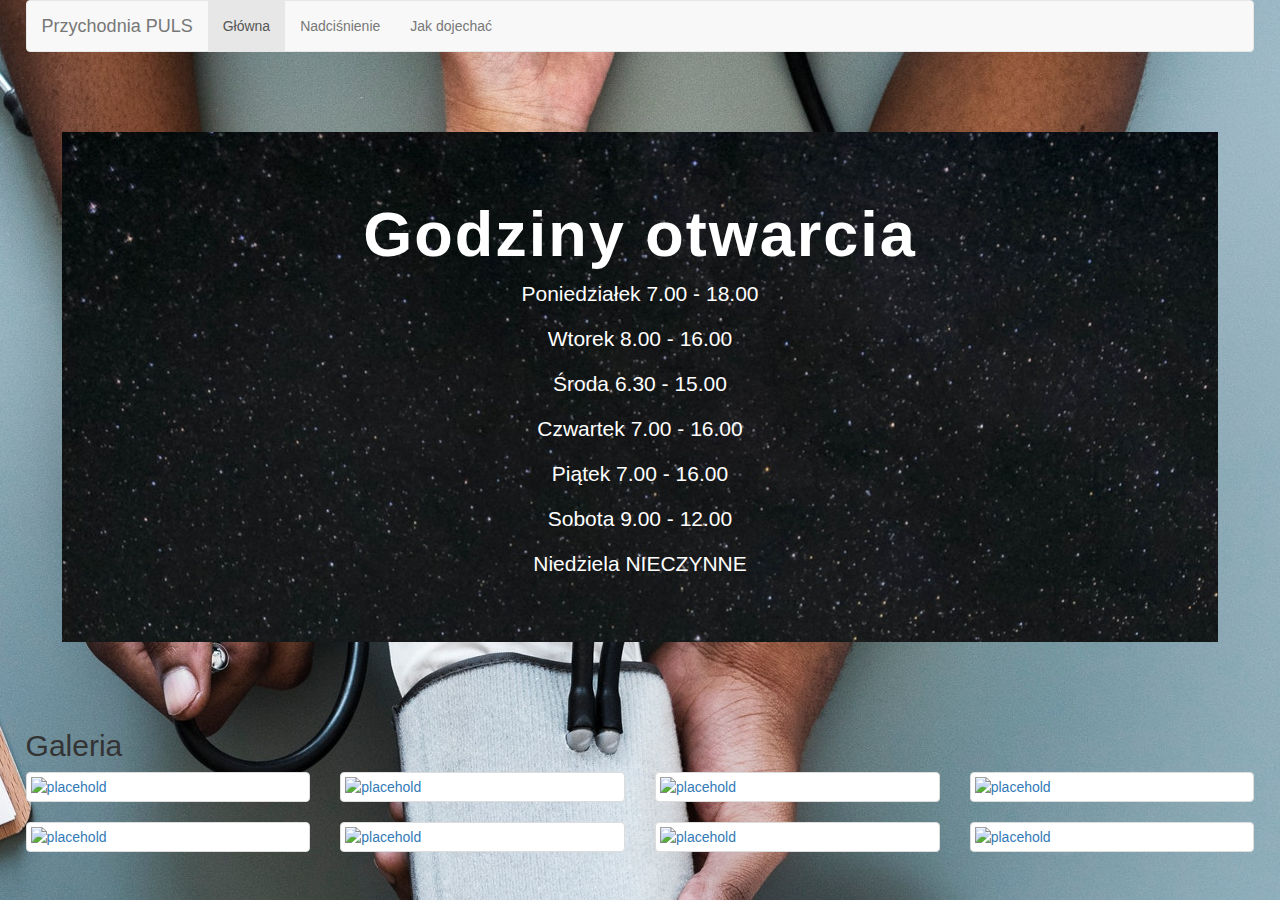
==== index.html @ 68991e75 "add all files and images" ====
<!DOCTYPE html>
<html lang="pl">
	<head>
    	<meta charset="UTF-8">
    	<link rel="stylesheet" type="text/css" href="https://maxcdn.bootstrapcdn.com/bootstrap/3.3.7/css/bootstrap.min.css">
		<link rel="stylesheet" type="text/css" href="style.css">
		<title>Przychodnia PULS</title>
	</head>
	<body>
		<nav class="navbar navbar-default">
		  <div class="container-fluid">
			<!-- Brand and toggle get grouped for better mobile display -->
			<div class="navbar-header">

			  <button type="button" class="navbar-toggle collapsed" data-toggle="collapse" data-target="#bs-example-navbar-collapse-1" aria-expanded="false">
				<span class="sr-only">Toggle navigation</span>
				<span class="icon-bar"></span>
				<span class="icon-bar"></span>
				<span class="icon-bar"></span>
			  </button>
			  <a class="navbar-brand" href="#">Przychodnia PULS</a>
			</div>

			<!-- Collect the nav links, forms, and other content for toggling -->
			<div class="collapse navbar-collapse" id="bs-example-navbar-collapse-1">
				<ul class="nav navbar-nav">
					<li class="active"><a href="index.html">Główna<span class="sr-only">(current)</span></a></li>
					<li><a href="nadcisnienie.html">Nadciśnienie</a></li>
					<li><a href="mapa.html" target="_blank">Jak dojechać</a></li>
				</ul>
			</div>
			</div>
		</nav>
	
		<section class="text-center prevention">
			<div class="jumbotron text-center">
				<div class="container">
				<h1> Godziny otwarcia </h1>
				<p> Poniedziałek 7.00 - 18.00 </p>
				<p> Wtorek 8.00 - 16.00 </p>
				<p> Środa 6.30 - 15.00 </p>
				<p> Czwartek 7.00 - 16.00 </p>
				<p> Piątek 7.00 - 16.00 </p>
				<p> Sobota 9.00 - 12.00 </p>
				<p> Niedziela NIECZYNNE </p>
			</div>
			</div>
		</section>
				<h2>Galeria</h2>
				<div class="row">
					<div class="col-xs-12 col-sm-6 col-md-3">
				    	<a href="#" class="thumbnail">
				    	<img class="img-responsive" src="http://placehold.it/300x300" alt="placehold">
				    	</a>
					</div>
					<div class="col-xs-12 col-sm-6 col-md-3">
				    	<a href="#" class="thumbnail">
				    	<img class="img-responsive" src="http://placehold.it/300x300" alt="placehold">
				    	</a>
					</div>
					<div class="col-xs-12 col-sm-6 col-md-3">
				    	<a href="#" class="thumbnail">
				    	<img class="img-responsive" src="http://placehold.it/300x300" alt="placehold">
				    	</a>
					</div>
					<div class="col-xs-12 col-sm-6 col-md-3">
				    	<a href="#" class="thumbnail">
				    	<img class="img-responsive" src="http://placehold.it/300x300" alt="placehold">
				    	</a>
					</div>
				</div>
				<div class="row">
					<div class="col-xs-12 col-sm-6 col-md-3">
				    	<a href="#" class="thumbnail">
				    	<img class="img-responsive" src="http://placehold.it/300x300" alt="placehold">
				    	</a>
					</div>
					<div class="col-xs-12 col-sm-6 col-md-3">
				    	<a href="#" class="thumbnail">
				    	<img class="img-responsive" src="http://placehold.it/300x300" alt="placehold">
				    	</a>
					</div>
					<div class="col-xs-12 col-sm-6 col-md-3">
				    	<a href="#" class="thumbnail">
				    	<img class="img-responsive" src="http://placehold.it/300x300" alt="placehold">
				    	</a>
					</div>
					<div class="col-xs-12 col-sm-6 col-md-3">
				    	<a href="#" class="thumbnail">
				    	<img class="img-responsive" src="http://placehold.it/300x300" alt="placehold">
				    	</a>
					</div>
				</div>
			</section>
		<script src="https://code.jquery.com/jquery-3.1.0.min.js">
		</script>
		<script src="https://maxcdn.bootstrapcdn.com/bootstrap/3.3.7/js/bootstrap.min.js">
		</script>
	</body>
</html>
---- style.css ----
body {
	background-image: url(nurse.jpg);
	background-repeat: no-repeat;
	background-attachment: fixed;
	background-position: center;
	margin: 0 2%;
}
section {
	padding: 3%;
	
}
.jumbotron {
	background-image: url(sky&night.jpg);   
	color: #FFF;
}
@media (min-width: 768px) {
	.prevention {
		padding-top: 60px;	
	}
}
table, td, th, tr {
	padding: 2%;
	margin-top: 1%;
	background-color: #ffe0e0;
}
h1 {
	font-weight: bold;
	letter-spacing: 2px;	
}
p {
	font-size: 20px;
	font-weight: bold;
}
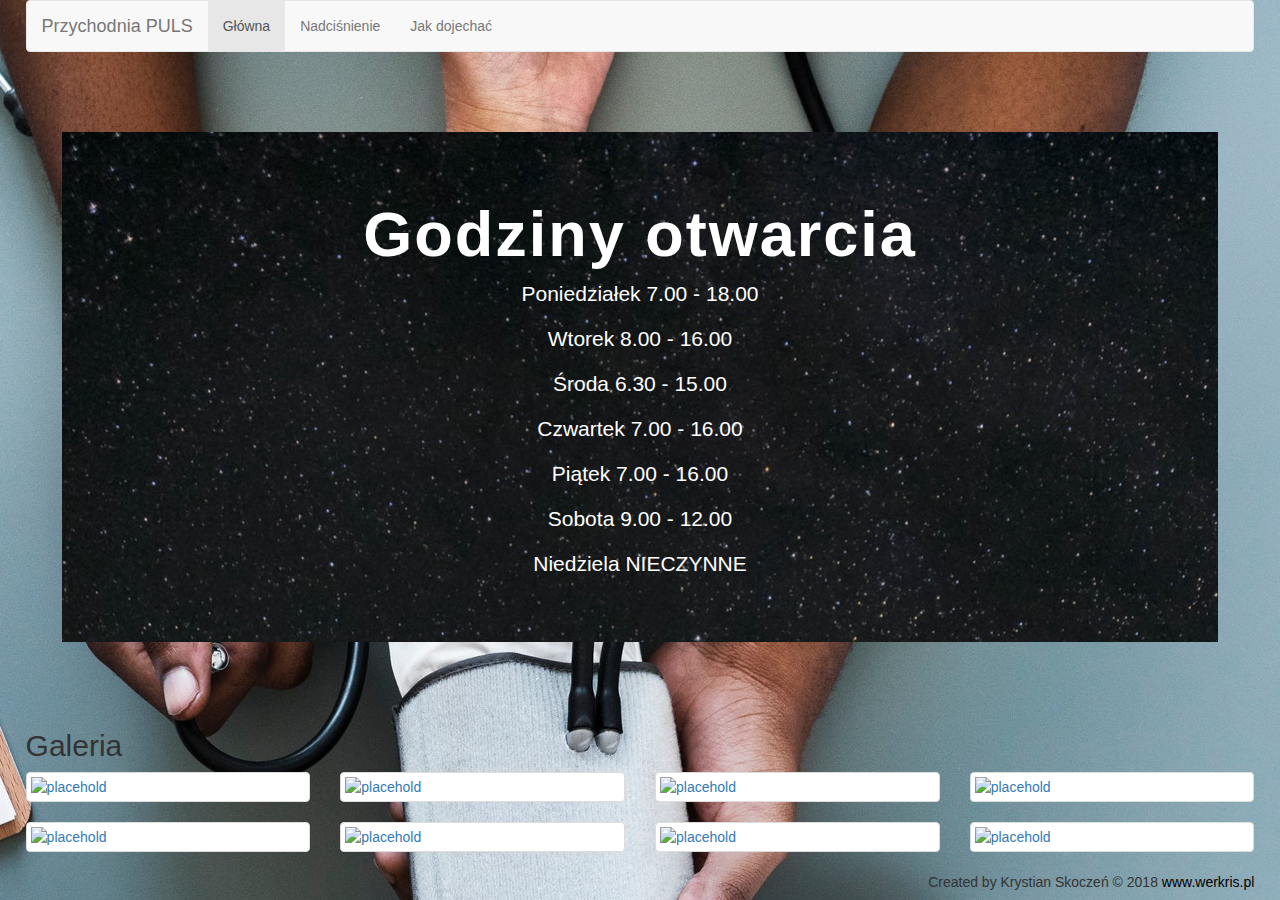
==== commit e24d6ea1: "change footer" ====
--- a/index.html
+++ b/index.html
@@ -26,7 +26,7 @@
 				<ul class="nav navbar-nav">
 					<li class="active"><a href="index.html">Główna<span class="sr-only">(current)</span></a></li>
 					<li><a href="nadcisnienie.html">Nadciśnienie</a></li>
-					<li><a href="mapa.html" target="_blank">Jak dojechać</a></li>
+					<li><a href="mapa.html">Jak dojechać</a></li>
 				</ul>
 			</div>
 			</div>
@@ -92,6 +92,9 @@
 					</div>
 				</div>
 			</section>
+			<footer>
+				Created by Krystian Skoczeń &copy; 2018 <a class="site" href="http://werkris.pl">www.werkris.pl</a>
+			</footer>
 		<script src="https://code.jquery.com/jquery-3.1.0.min.js">
 		</script>
 		<script src="https://maxcdn.bootstrapcdn.com/bootstrap/3.3.7/js/bootstrap.min.js">
--- a/style.css
+++ b/style.css
@@ -13,6 +13,16 @@
 	background-image: url(sky&night.jpg);   
 	color: #FFF;
 }
+
+footer {
+	text-align: right;
+}
+
+footer a {
+	text-decoration: none;
+	color: #000;
+}
+
 @media (min-width: 768px) {
 	.prevention {
 		padding-top: 60px;	
